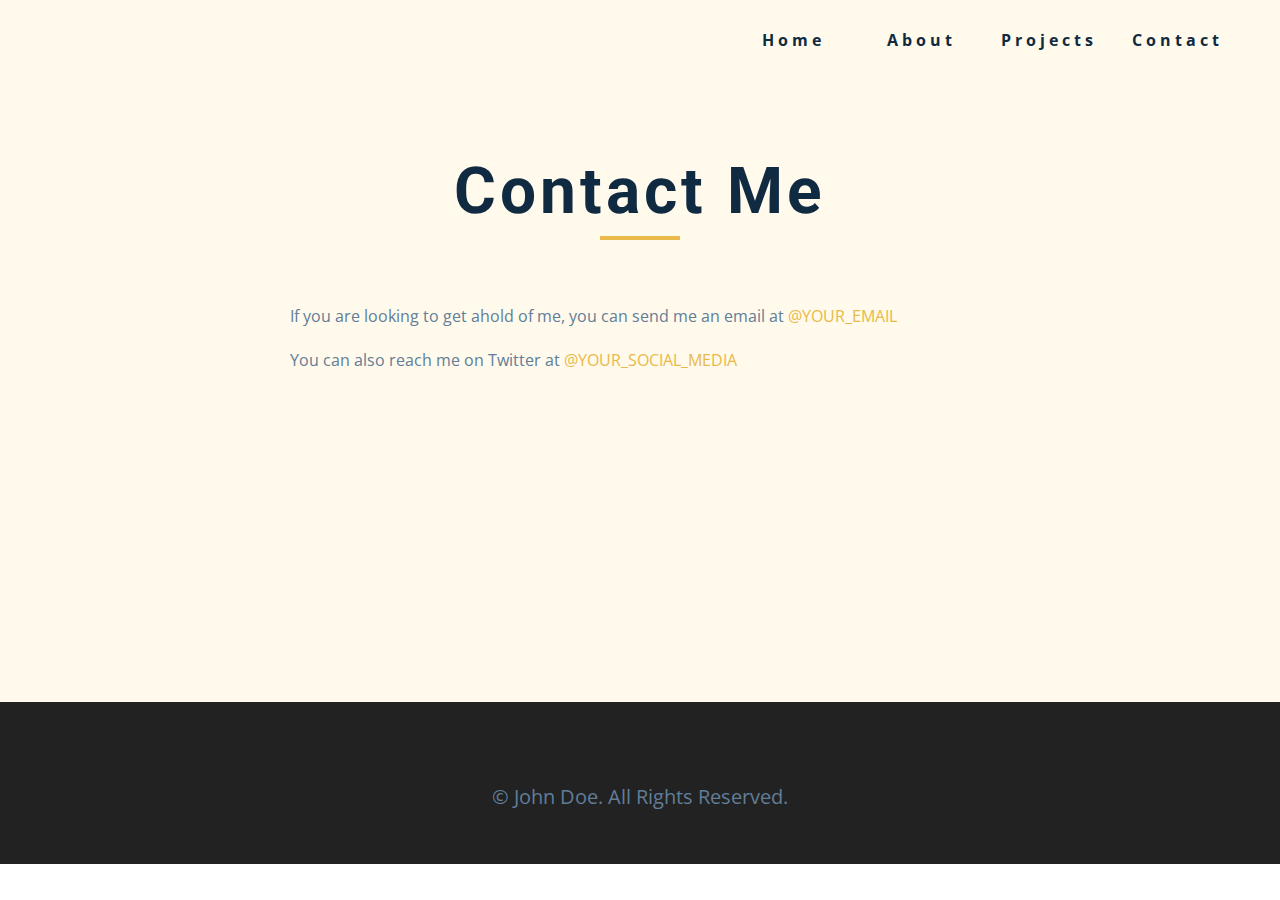
==== contact.html @ c88f53c3 "Portfolio John - DONE" ====
<!DOCTYPE html>
<html lang="en">
  <head>
    <meta charset="UTF-8" />
    <meta name="viewport" content="width=device-width, initial-scale=1.0" />
    <title>John Doe || Contact</title>
    <link
      rel="stylesheet"
      href="./fontawesome-free-5.12.1-web/css/all.min.css"
    />
    <!-- css -->
    <link rel="stylesheet" href="./css/styles.css" />
  </head>

  <body>
    <!-- navbar -->
    <nav class="nav" id="nav">
      <div class="nav-center">
        <!-- nav header -->
        <div class="nav-header">
          <img src="./images/logo.svg" class="nav-logo" alt="" />
          <button class="nav-btn" id="nav-btn">
            <i class="fas fa-bars"></i>
          </button>
        </div>
        <!-- nav links -->
        <ul class="nav-links">
          <li><a href="index.html">home</a></li>
          <li><a href="about.html">about</a></li>
          <li><a href="projects.html">projects</a></li>
          <li><a href="contact.html">contact</a></li>
        </ul>
      </div>
    </nav>
    <!-- end of navbar -->
    <!-- sidebar -->
    <aside class="sidebar" id="sidebar">
      <div>
        <button id="close-btn" class="close-btn">
          <i class="fas fa-times"></i>
        </button>
        <ul class="sidebar-links">
          <li><a href="index.html">home</a></li>
          <li><a href="about.html">about</a></li>
          <li><a href="projects.html">projects</a></li>
          <li><a href="contact.html">contact</a></li>
        </ul>
        <ul class="social-icons">
          <!-- single item -->
          <li>
            <a href="https://www.twitter.com" class="social-icon">
              <i class="fab fa-facebook"></i>
            </a>
          </li>
          <!-- end of single item -->
          <!-- single item -->
          <li>
            <a href="https://www.twitter.com" class="social-icon">
              <i class="fab fa-linkedin"></i>
            </a>
          </li>
          <!-- end of single item -->
          <!-- single item -->
          <li>
            <a href="https://www.twitter.com" class="social-icon">
              <i class="fab fa-squarespace"></i>
            </a>
          </li>
          <!-- end of single item -->
          <!-- single item -->
          <li>
            <a href="https://www.twitter.com" class="social-icon">
              <i class="fab fa-behance"></i>
            </a>
          </li>
          <!-- end of single item -->
          <!-- single item -->
          <li>
            <a href="https://www.twitter.com" class="social-icon">
              <i class="fab fa-instagram"></i>
            </a>
          </li>
          <!-- end of single item -->
        </ul>
      </div>
    </aside>
    <!-- end of sidebar -->

    <!-- ############## -->
    <!-- ############## -->
    <!-- ############## -->
    <!-- ############## -->

    <section class="section single-page">
      <!-- section title -->
      <div class="section-title">
        <h1>Contact me</h1>
        <div class="underline"></div>
      </div>
      <!--end of section title -->
      <div class="section-center page-info">
        <!-- contact page-->
        <p>
          If you are looking to get ahold of me, you can send me an email at
          <a href="mailto:email@email.com">@your_email</a>
        </p>
        <p>
          You can also reach me on Twitter at
          <a href="https://www.twitter.com">@your_social_media </a>
        </p>
      </div>
    </section>
    <!-- ############## -->
    <!-- ############## -->
    <!-- ############## -->
    <!-- ############## -->

    <!-- footer -->
    <footer class="footer">
      <ul class="social-icons">
        <!-- single item -->
        <li>
          <a href="https://www.twitter.com" class="social-icon">
            <i class="fab fa-facebook"></i>
          </a>
        </li>
        <!-- end of single item -->
        <!-- single item -->
        <li>
          <a href="https://www.twitter.com" class="social-icon">
            <i class="fab fa-linkedin"></i>
          </a>
        </li>
        <!-- end of single item -->
        <!-- single item -->
        <li>
          <a href="https://www.twitter.com" class="social-icon">
            <i class="fab fa-squarespace"></i>
          </a>
        </li>
        <!-- end of single item -->
        <!-- single item -->
        <li>
          <a href="https://www.twitter.com" class="social-icon">
            <i class="fab fa-behance"></i>
          </a>
        </li>
        <!-- end of single item -->
        <!-- single item -->
        <li>
          <a href="https://www.twitter.com" class="social-icon">
            <i class="fab fa-instagram"></i>
          </a>
        </li>
        <!-- end of single item -->
      </ul>

      <p>&copy; <span id="date"></span> John Doe. All rights reserved.</p>
    </footer>
    <script src="./js/app.js"></script>
  </body>
</html>
---- css/styles.css ----
/*
=============== 
Fonts
===============
*/
@import url("https://fonts.googleapis.com/css?family=Open+Sans|Roboto:400,700&display=swap");

/*
=============== 
Variables
===============
*/

:root {
  /* dark shades of primary color*/
  --clr-primary-1: hsl(43, 86%, 17%);
  --clr-primary-2: hsl(43, 77%, 27%);
  --clr-primary-3: hsl(43, 72%, 37%);
  --clr-primary-4: hsl(42, 63%, 48%);
  /* primary/main color */
  --clr-primary-5: hsl(42, 78%, 60%);
  /* lighter shades of primary color */
  --clr-primary-6: hsl(43, 89%, 70%);
  --clr-primary-7: hsl(43, 90%, 76%);
  --clr-primary-8: hsl(45, 86%, 81%);
  --clr-primary-9: hsl(45, 90%, 88%);
  --clr-primary-10: hsl(45, 100%, 96%);
  /* darkest grey - used for headings */
  --clr-grey-1: hsl(209, 61%, 16%);
  --clr-grey-2: hsl(211, 39%, 23%);
  --clr-grey-3: hsl(209, 34%, 30%);
  --clr-grey-4: hsl(209, 28%, 39%);
  /* grey used for paragraphs */
  --clr-grey-5: hsl(210, 22%, 49%);
  --clr-grey-6: hsl(209, 23%, 60%);
  --clr-grey-7: hsl(211, 27%, 70%);
  --clr-grey-8: hsl(210, 31%, 80%);
  --clr-grey-9: hsl(212, 33%, 89%);
  --clr-grey-10: hsl(210, 36%, 96%);
  --clr-white: #fff;
  --ff-primary: "Roboto", sans-serif;
  --ff-secondary: "Open Sans", sans-serif;
  --transition: all 0.3s linear;
  --spacing: 0.25rem;
  --radius: 0.5rem;
  --light-shadow: 0 5px 15px rgba(0, 0, 0, 0.1);
  --dark-shadow: 0 5px 15px rgba(0, 0, 0, 0.2);
  --max-width: 1170px;
}
/*
=============== 
Global Styles
===============
*/

*,
::after,
::before {
  margin: 0;
  padding: 0;
  box-sizing: border-box;
}
body {
  font-family: var(--ff-secondary);
  background: var(--clr-white);
  color: var(--clr-grey-1);
  line-height: 1.5;
  font-size: 0.875rem;
}
ul {
  list-style-type: none;
}
a {
  text-decoration: none;
}
img:not(.nav-logo) {
  width: 100%;
  display: block;
}

h1,
h2,
h3,
h4 {
  letter-spacing: var(--spacing);
  text-transform: capitalize;
  line-height: 1.25;
  margin-bottom: 0.75rem;
  font-family: var(--ff-primary);
}
h1 {
  font-size: 3rem;
}
h2 {
  font-size: 2rem;
}
h3 {
  font-size: 1.25rem;
}
h4 {
  font-size: 0.875rem;
}
p {
  margin-bottom: 1.25rem;
  color: var(--clr-grey-5);
}
@media screen and (min-width: 800px) {
  h1 {
    font-size: 4rem;
  }
  h2 {
    font-size: 2.5rem;
  }
  h3 {
    font-size: 1.75rem;
  }
  h4 {
    font-size: 1rem;
  }
  body {
    font-size: 1rem;
  }
  h1,
  h2,
  h3,
  h4 {
    line-height: 1;
  }
}
/*  global classes */

.btn {
  text-transform: uppercase;
  background: var(--clr-primary-5);
  color: var(--clr-primary-1);
  padding: 0.375rem 0.75rem;
  letter-spacing: var(--spacing);
  display: inline-block;
  font-weight: 700;
  transition: var(--transition);
  font-size: 0.875rem;
  border: 2px solid transparent;
  cursor: pointer;
  box-shadow: 0 1px 3px rgba(0, 0, 0, 0.2);
  border-radius: var(--radius);
}
.btn:hover {
  color: var(--clr-primary-1);
  background: var(--clr-primary-7);
}
/* section */
.section {
  padding: 5rem 0;
}

.section-center {
  width: 90vw;
  margin: 0 auto;
  max-width: 1170px;
}
@media screen and (min-width: 992px) {
  .section-center {
    width: 95vw;
  }
}
/* added during recording */
.underline {
  width: 5rem;
  height: 0.25rem;
  margin-bottom: 1.25rem;
  background: var(--clr-primary-5);
  margin-left: auto;
  margin-right: auto;
}
.section-title {
  margin-bottom: 4rem;
  text-align: center;
}
.bg-grey {
  background: var(--clr-grey-10);
}

/*
=============== 
Navbar
===============
*/
.nav-links {
  display: none;
}
.nav {
  height: 5rem;
  padding: 1rem;
  display: grid;
  align-items: center;
  transition: var(--transition);
}
.nav-center {
  width: 100%;
  max-width: 1170px;
  margin: 0 auto;
}
.nav-header {
  display: grid;
  grid-template-columns: auto 1fr;
  align-items: center;
}
.nav-btn {
  background: transparent;
  border-color: transparent;
  color: var(--clr-primary-5);
  font-size: 2rem;
  cursor: pointer;
  justify-self: end;
}
@media screen and (min-width: 768px) {
  .nav {
    background: var(--clr-primary-10);
  }
  .nav-btn {
    display: none;
  }
  .nav-links {
    display: grid;
    grid-template-columns: repeat(4, 1fr);
    justify-items: center;
    -moz-column-gap: 2rem;
    column-gap: 2rem;
    justify-self: end;
  }
  .nav-links a {
    text-transform: capitalize;
    color: var(--clr-grey-1);
    font-weight: bold;
    letter-spacing: var(--spacing);
    transition: var(--transition);
  }
  .nav-links a:hover {
    color: var(--clr-primary-5);
  }
  .nav-center {
    display: grid;
    grid-template-columns: auto 1fr;
    align-items: center;
  }
}
/* ---=== fixed navbar ====--- */
.navbar-fixed {
  position: fixed;
  top: 0;
  left: 0;
  width: 100%;
  background: var(--clr-white);
  z-index: 2;
  box-shadow: var(--light-shadow);
}
/*
=============== 
Sidebar
===============
*/
.sidebar {
  position: fixed;
  top: 0;
  left: 0;
  width: 100%;
  height: 100%;
  background: var(--clr-grey-10);
  z-index: 4;
  display: grid;
  /* align-items: center;
  justify-content: center; */
  place-items: center;
  transition: var(--transition);
  /* add later */
  transform: translateX(-100%);
}
.show-sidebar {
  transform: translateX(0);
}
.sidebar-links {
  text-align: center;
}
.sidebar-links a {
  font-size: 2rem;
  text-transform: capitalize;
  transition: var(--transition);
  color: var(--clr-grey-5);
  letter-spacing: var(--spacing);
  display: inline-block;
  margin-bottom: 1.5rem;
}
.sidebar-links a:hover {
  color: var(--clr-primary-5);
}
.social-icons {
  display: grid;
  margin-top: 3rem;
  width: 20rem;
  grid-template-columns: repeat(5, 1fr);
  justify-content: center;
}
.social-icon {
  font-size: 1.5rem;
  color: var(--clr-grey-1);
  transition: var(--transition);
}
.social-icon:hover {
  color: var(--clr-primary-5);
}
.close-btn {
  position: absolute;
  top: 1rem;
  right: 1rem;
  font-size: 3rem;
  background: transparent;
  border: transparent;
  transition: var(--transition);
  color: #bb2525;
  cursor: pointer;
}
.close-btn:hover {
  color: #e66b6b;
}
/*
=============== 
Hero
===============
*/
/* underline added to global style */
.hero .underline {
  margin-bottom: 0.5rem;
  margin-left: 0;
}
.hero-img {
  display: none;
}
.hero {
  background: var(--clr-primary-10);
}
.hero-center {
  min-height: calc(100vh - 5rem);
  display: grid;
  place-items: center;
}
.hero-info h4 {
  color: var(--clr-grey-5);
}
.hero-icons {
  justify-items: start;
}
.hero-btn {
  margin-top: 1.25rem;
}
@media screen and (min-width: 992px) {
  .hero-img {
    display: block;
    position: relative;
  }
  .hero-center {
    display: grid;
    grid-template-columns: 1fr 1fr;
  }

  .hero-img::before,
  .about-img::before {
    content: "";
    position: absolute;
    width: 100%;
    height: 100%;
    border: 0.25rem solid var(--clr-primary-5);
    top: 2rem;
    right: -2rem;
    border-radius: var(--radius);
  }
}
.hero-photo {
  max-width: 25rem;
  max-height: 30rem;
  -o-object-fit: cover;
  object-fit: cover;
  border-radius: var(--radius);
  position: relative;
}
/*
=============== 
About
===============
*/
/* section title added to globals */
.about-title {
  text-align: left;
  margin-bottom: 2rem;
}
.about-title .underline {
  margin-left: 0;
}
.about-center {
  display: grid;
  gap: 3rem 2rem;
}
.about-img {
  justify-self: center;
}
@media screen and (min-width: 992px) {
  .about-center {
    grid-template-columns: 1fr 1fr;
  }
  .about-img {
    position: relative;
  }
  .about-img::before {
    left: -2rem;
  }
  .about-info {
    align-self: center;
  }
}

/*
=============== 
Services
===============
*/
/* small screen layout setup */
/* bg-grey in globals */
.service {
  background: var(--clr-white);
  padding: 3rem 1.5rem;
  margin-bottom: 2rem;
  border-radius: var(--radius);
  text-align: center;
  transition: var(--transition);
}
.service-icon {
  font-size: 2rem;
  margin-bottom: 1.5rem;
}
.service .underline {
  width: 3rem;
  height: 0.12rem;
  transition: var(--transition);
}
.service p {
  transition: var(--transition);
}
.service:hover {
  background: var(--clr-primary-5);
  color: var(--clr-white);
}
.service:hover p {
  color: var(--clr-white);
}
.service:hover .underline {
  background: var(--clr-white);
}
@media screen and (min-width: 676px) {
  .services-center {
    display: grid;
    grid-template-columns: 1fr 1fr;
    -moz-column-gap: 2rem;
    column-gap: 2rem;
  }
}
@media screen and (min-width: 992px) {
  .services-center {
    grid-template-columns: 1fr 1fr 1fr;
  }
}
/*
=============== 
PROJECT
===============
*/
.projects-text {
  width: 85vw;
  max-width: 30rem;
  margin: 0 auto;
}
.project {
  position: relative;
  background: var(--clr-primary-5);
  border-radius: var(--radius);
  margin-bottom: 2rem;
}
.project-info {
  text-align: center;
  color: var(--clr-white);
  position: absolute;
  top: 50%;
  left: 50%;
  transform: translate(-50%, -50%);
  transition: var(--transition);
  opacity: 0;
}
.project-info p {
  text-transform: capitalize;
  color: var(--clr-white);
}
.project:hover .project-info {
  opacity: 1;
}
.project-img {
  transition: var(--transition);
  border-radius: var(--radius);
  height: 15rem;
  -o-object-fit: cover;
  object-fit: cover;
}
.project:hover .project-img {
  opacity: 0.1;
}
.project::after {
  content: "";
  position: absolute;
  top: 0;
  left: 0;
  width: 100%;
  height: 100%;
  border: 0.25rem solid var(--clr-white);
  border-radius: var(--radius);
  transition: var(--transition);
  opacity: 0;
}
.project:hover::after {
  opacity: 1;
  transform: scale(0.8);
}
@media screen and (min-width: 676px) {
  .projects-center {
    display: grid;
    grid-template-columns: 1fr 1fr;
    -moz-column-gap: 2rem;
    column-gap: 2rem;
  }
}
@media screen and (min-width: 992px) {
  .projects-center {
    grid-template-columns: 1fr 1fr 1fr;
  }
}
@media screen and (min-width: 1170px) {
  .projects-center {
    grid-template-rows: 200px 200px;
    gap: 1rem;
    grid-template-areas:
      "a b b"
      "a c d";
  }
  .project-img {
    height: 100%;
  }
  .project {
    height: 100%;
  }
  .project-1 {
    grid-area: a;
  }
  .project-2 {
    grid-area: b;
  }
  .project-3 {
    grid-area: c;
  }
  .project-4 {
    grid-area: d;
  }
}

/*
=============== 
Connect
===============
*/
.connect {
  min-height: 40vh;
  position: relative;
  padding: 10rem 0 5rem 0;
  margin: 5rem 0;
  border: none;
}
.video-container {
  position: absolute;
  top: 0;
  left: 0;
  width: 100%;
  height: 100%;
  -o-object-fit: cover;
  object-fit: cover;
  z-index: -2;
}
.connect::after {
  content: "";
  position: absolute;
  top: 0;
  left: 0;
  width: 100%;
  height: 100%;
  background: var(--clr-white);
  opacity: 0.7;
  /* background: rgba(0, 0, 0, 0.6); */
  z-index: -1;
}
.connect {
  display: grid;
  place-items: center;
}
.video-banner .section-title {
  margin-bottom: 2rem;
}
.video-text {
  max-width: 30rem;
}
.video-banner {
  background: var(--clr-primary-10);
  padding: 3rem 5rem 12rem 5rem;
  text-align: center;
  -webkit-clip-path: polygon(
    0% 0%,
    100% 0%,
    100% 75%,
    75% 75%,
    75% 100%,
    50% 75%,
    0% 75%
  );
  clip-path: polygon(
    0% 0%,
    100% 0%,
    100% 75%,
    75% 75%,
    75% 100%,
    50% 75%,
    0% 75%
  );
}
.connect {
  -webkit-clip-path: polygon(
    50% 0%,
    100% 10%,
    99% 90%,
    50% 100%,
    50% 100%,
    0 90%,
    0 10%
  );
  clip-path: polygon(
    50% 0%,
    100% 10%,
    99% 90%,
    50% 100%,
    50% 100%,
    0 90%,
    0 10%
  );
}
/*
=============== 
Skills
===============
*/
@media screen and (min-width: 768px) {
  .skills-center {
    display: grid;
    grid-template-columns: 1fr 1fr;
    -moz-column-gap: 2rem;
    column-gap: 2rem;
  }
}
.skills {
  background: var(--clr-primary-9);
}
.skills h3 {
  margin: 1.5rem 0;
  color: var(--clr-primary-1);
}
.skill {
  margin-bottom: 1.25rem;
}
.skill p {
  margin-bottom: 0.5rem;
  text-transform: capitalize;
  color: var(--clr-primary-1);
}
.skill-container {
  background: var(--clr-white);
  height: 1rem;
  width: 100%;
  border-radius: var(--radius);
  position: relative;
}
.skill-value {
  position: absolute;
  top: 0;
  left: 0;
  background: var(--clr-primary-5);
  height: 100%;
  width: 50%;
  border-radius: var(--radius);
}
.skill-value-70 {
  width: 70%;
}
.skill-value-80 {
  width: 80%;
}
.skill-text {
  position: absolute;
  top: -2rem;
  left: 50%;
  transform: translateX(-50%);
}
.skill-text-70 {
  left: 70%;
}
.skill-text-80 {
  left: 80%;
}
/*
=============== 
Timeline
===============
*/
.timeline-center {
  width: 80vw;
  max-width: 40rem;
}
.timeline-item {
  border-top: 2px dashed var(--clr-primary-5);
  margin: 0;
  padding: 4rem 2rem;
}
.timeline p {
  margin-bottom: 0;
}
.timeline-item:nth-child(even) {
  border-left: 2px dashed var(--clr-primary-5);
  border-top-left-radius: 2rem;
  border-bottom-left-radius: 2rem;
  margin-right: 2rem;
  padding-right: 0;
}
.timeline-item:nth-child(odd) {
  border-right: 2px dashed var(--clr-primary-5);
  border-top-right-radius: 2rem;
  border-bottom-right-radius: 2rem;
  margin-left: 2rem;
  padding-left: 0;
}
.timeline-item:first-child {
  border-top: 0;
  border-top-right-radius: 0;
}
.timeline-item:last-child {
  border-bottom-left-radius: 0;
}
/* .number {
  position: absolute;
  top: 50%;
  transform: translate(-50%, -50%);
  margin-bottom: 0;
  background: var(--clr-primary-5);
  width: 2rem;
  height: 2rem;
  border-radius: 50%;
  display: grid;
  place-items: center;
  color: var(--clr-primary-1);
  font-weight: bold;
}
.timeline-item:nth-child(even) .number {
  left: 0;
}
.timeline-item:nth-child(odd) .number {
  right: 0;
  transform: translate(50%, -50%);
} */

/*
=============== 
Blog
===============
*/
.blog {
  background: var(--clr-grey-10);
}
.card {
  height: 27rem;
  position: relative;
  /* talk later */
  perspective: 1500px;
}

.card-side {
  transition: all 2s linear;
  -webkit-backface-visibility: hidden;
  backface-visibility: hidden;
  position: absolute;
  top: 0;
  left: 0;
  width: 100%;
  height: 100%;
  border-radius: var(--radius);
}
.card-front {
  background: var(--clr-white);
}
.card-back {
  background: var(--clr-primary-10);
  transform: rotateY(180deg);
  display: grid;
  place-items: center;
}
.card:hover .card-front {
  transform: rotateY(-180deg);
}
.card:hover .card-back {
  transform: rotateY(0);
}
/* rest of the styles */
.card-info {
  padding: 1rem 1.5rem;
}
.card-front img {
  height: 13rem;
  -o-object-fit: cover;
  object-fit: cover;
  border-top-left-radius: var(--radius);
  border-top-right-radius: var(--radius);
}
.card-footer {
  display: grid;
  grid-template-columns: auto 1fr;
  align-items: center;
}
.card-footer p {
  margin-bottom: 0;
  text-transform: uppercase;
  justify-self: end;
  color: var(--clr-primary-5);
  font-size: 0.85rem;
}
.card-footer img {
  width: 2rem;
  height: 2rem;
  -o-object-fit: cover;
  object-fit: cover;
  border-radius: 50%;
}
.blog-center {
  display: grid;
  grid-template-columns: repeat(auto-fill, minmax(330px, 1fr));
  gap: 3rem 1rem;
}
/*
=============== 
Footer
===============
*/
.footer {
  padding-bottom: 2rem;
  background: #222;
  display: grid;
  place-items: center;
}
.footer .social-icons {
  margin-bottom: 2rem;
}
.footer .social-icon {
  color: var(--clr-primary-5);
}
.footer .social-icon:hover {
  color: var(--clr-primary-10);
}
.footer p {
  font-size: 1.25rem;
  text-transform: capitalize;
}
/*
=============== 
Single Page
===============
*/
.single-page {
  background: var(--clr-primary-10);
  min-height: calc(100vh - 5rem - 198px);
}
.page-info {
  max-width: 700px;
}
.page-info a {
  text-transform: uppercase;
  color: var(--clr-primary-5);
  transition: var(--transition);
}
.page-info a:hover {
  color: var(--clr-primary-1);
}
/*
=============== 
Products Page
===============
*/

.projects-hero {
  height: 40vh;
  background: var(--clr-primary-10);
  display: grid;
  place-items: center;
}
.projects-hero .section-title {
  margin-bottom: 0;
}
.single-project {
  background: var(--clr-grey-10);
  border-radius: var(--radius);
}
.project-container img {
  border-top-left-radius: var(--radius);
  border-top-right-radius: var(--radius);
}
.project-container {
  position: relative;
}
.project-icon {
  position: absolute;
  font-size: 1.75rem;
  border: 0;
  left: 50%;
  transform: translate(-50%, -50%);
  width: 4rem;
  height: 4rem;
  display: grid;
  place-items: center;
  background: var(--clr-primary-5);
  border-radius: 50%;
  color: var(--clr-primary-1);
  border: 0.375rem solid var(--clr-grey-10);
}
.project-details {
  padding: 2rem 1.5rem;
}
.project-footer {
  display: grid;
  grid-template-columns: 1fr 1fr 1fr;
  color: var(--clr-primary-5);
}
.project-footer a {
  color: var(--clr-primary-1);
  text-transform: capitalize;
  justify-self: end;
}
.project-footer a:hover {
  color: var(--clr-primary-1);
}
.projects-page-center {
  display: grid;
  grid-template-columns: repeat(auto-fill, minmax(330px, 1fr));
  gap: 3rem 1rem;
}
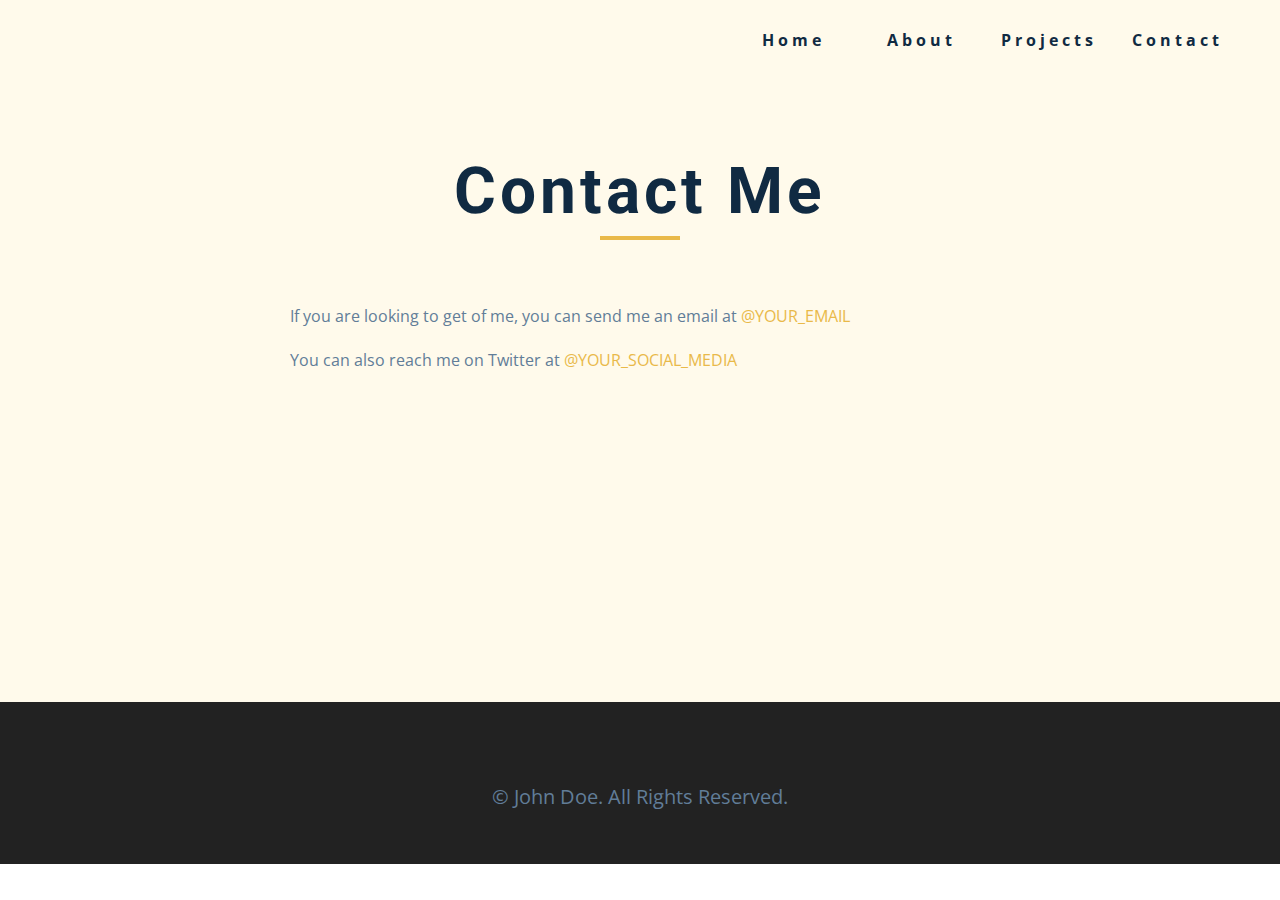
==== commit 51a5e025: "doneeee" ====
--- a/contact.html
+++ b/contact.html
@@ -101,7 +101,7 @@
       <div class="section-center page-info">
         <!-- contact page-->
         <p>
-          If you are looking to get ahold of me, you can send me an email at
+          If you are looking to get of me, you can send me an email at
           <a href="mailto:email@email.com">@your_email</a>
         </p>
         <p>
